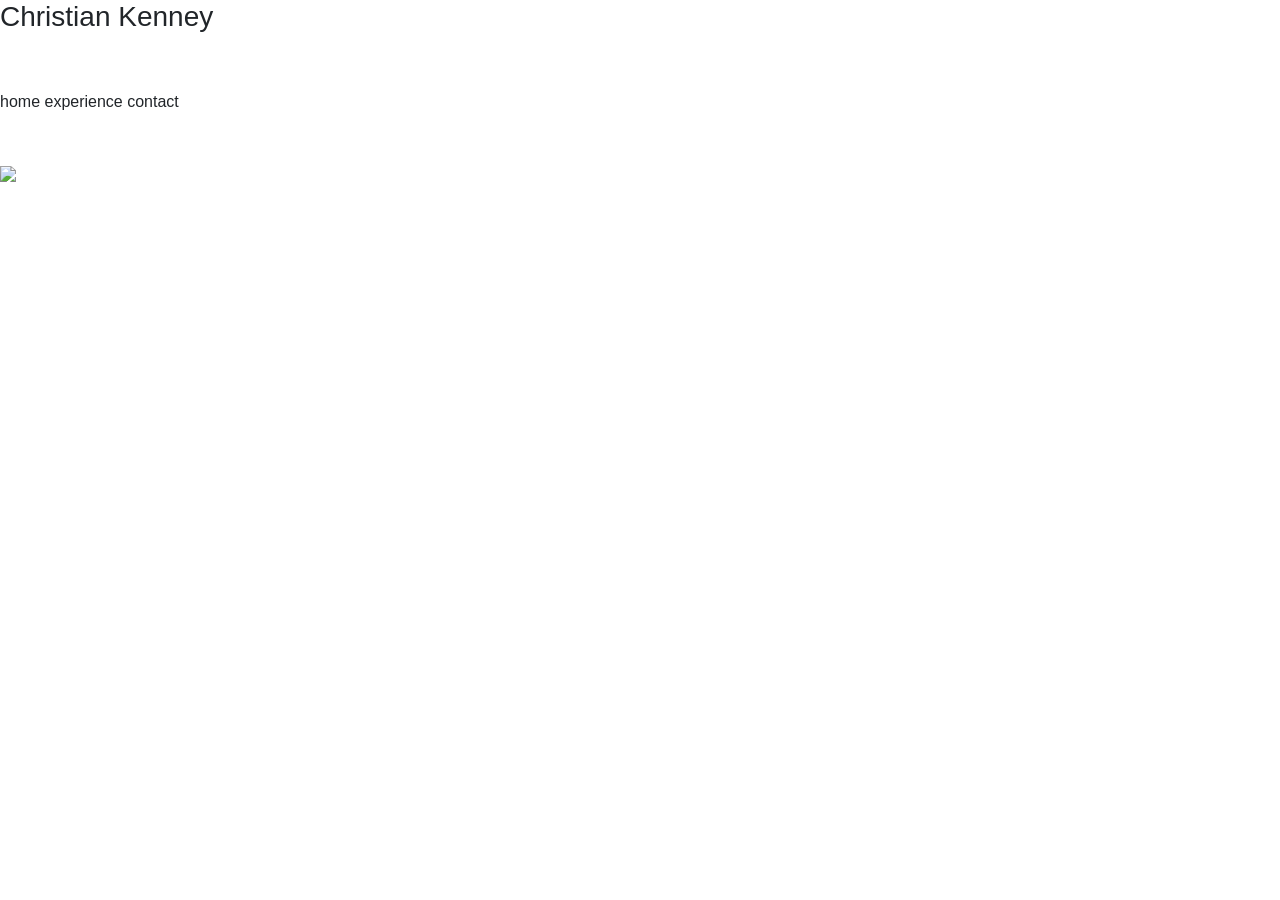
==== Homepage.html @ e566ed6b "initial commit" ====
<!DOCTYPE html>
<html lang="en">
<head>
    <meta charset="UTF-8">
    <title>Christian Kenney</title>
</head>
<link rel="stylesheet" href="https://maxcdn.bootstrapcdn.com/bootstrap/4.0.0/css/bootstrap.min.css" integrity="sha384-Gn5384xqQ1aoWXA+058RXPxPg6fy4IWvTNh0E263XmFcJlSAwiGgFAW/dAiS6JXm" crossorigin="anonymous">
<link rel="stylesheet" href="css/homePage.css">
<body>
<div id="canvasP">
    <h3>Christian Kenney</h3>
    <br>
    <br>
    <div><a class="hyperlinks">home</a> <a class="hyperlinks">experience</a> <a class="hyperlinks">contact</a>
    </div>
    <br>
    <br>
</div>
<div >
    <img id='frontPhoto' src="IMG_5545%20copy.JPG">
</div>
</body>
</html>
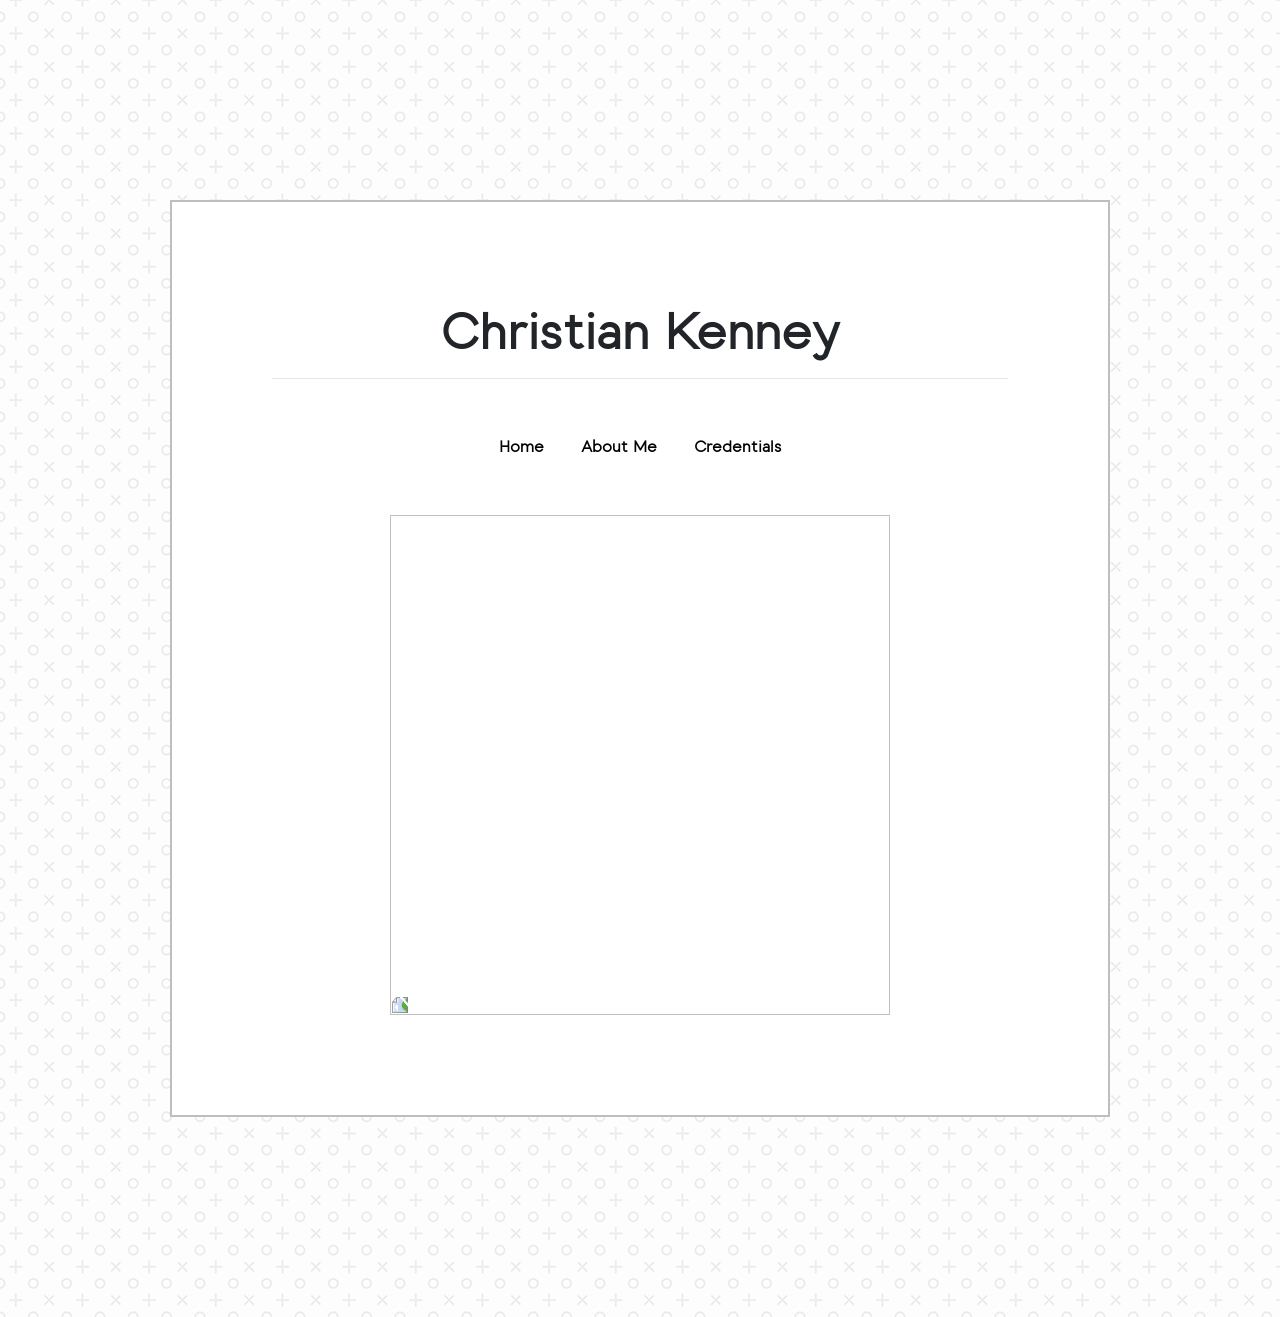
==== commit 848ab641: "dropdowns, webpages" ====
--- a/Homepage.html
+++ b/Homepage.html
@@ -5,19 +5,37 @@
     <title>Christian Kenney</title>
 </head>
 <link rel="stylesheet" href="https://maxcdn.bootstrapcdn.com/bootstrap/4.0.0/css/bootstrap.min.css" integrity="sha384-Gn5384xqQ1aoWXA+058RXPxPg6fy4IWvTNh0E263XmFcJlSAwiGgFAW/dAiS6JXm" crossorigin="anonymous">
-<link rel="stylesheet" href="css/homePage.css">
+<link rel="stylesheet" href="css/homePageCSS.css">
 <body>
 <div id="canvasP">
     <h3>Christian Kenney</h3>
+    <hr>
     <br>
-    <br>
-    <div><a class="hyperlinks">home</a> <a class="hyperlinks">experience</a> <a class="hyperlinks">contact</a>
+
+    <a class="dropbtn" href="Homepage.html">Home</a>
+    <div class="dropdown">
+        <p class="dropbtn">About Me</p>
+        <div class="dropdown-content">
+            <a href="">Contact</a>
+            <a href="Bio.html">Bio</a>
+            <a href="https://www.linkedin.com/in/christian-kenney-2055b6127/" target="_blank">LinkedIn</a>
+            <a href="https://twitter.com/ckenney217?lang=en"  target="_blank">Twitter</a>
+        </div>
     </div>
+    <div class="dropdown">
+        <p class="dropbtn">Credentials</p>
+        <div class="dropdown-content">
+            <a href="#">Esports Resume</a>
+            <a href="#">Software Development Resume</a>
+            <a href="#">Github</a>
+        </div>
+    </div>
+
     <br>
     <br>
 </div>
 <div >
-    <img id='frontPhoto' src="IMG_5545%20copy.JPG">
+    <img id='frontPhoto' src="IMG_5545.JPG">
 </div>
 </body>
 </html>
--- a/css/homePageCSS.css
+++ b/css/homePageCSS.css
@@ -0,0 +1,87 @@
+* {
+    margin: 0;
+    font-family: TomaSans;
+    font-weight: bold;
+}
+html{
+    background-image: url('tic-tac-toe.png');
+
+}
+body{
+
+    background-color: white;
+    margin-top: 200px;
+    margin-bottom: 200px;
+    margin-left: 170px;
+    margin-right: 170px;
+    padding: 100px;
+    /*background-color: white;*/
+    border: 2px solid #b9c1b9;
+    text-align: center;
+
+}
+
+h3{
+    text-align: center;
+    font-size: 50px;
+    font-weight: bold;
+}
+p {
+    background-color: white;
+
+}
+#frontPhoto{
+    width: 500px;
+    height: 500px;
+    transform: rotate(270deg);
+}
+
+@font-face{
+    font-family: TomaSans;
+    src: url(TomaSans-Regular.ttf);
+}
+
+/* Dropdown Button */
+.dropbtn {
+    /*background-color: #4CAF50;*/
+    color: black;
+    padding: 16px;
+    font-size: 16px;
+    border: none;
+    /*opacity: .5;*/
+}
+
+/* The container <div> - needed to position the dropdown content */
+.dropdown {
+    position: relative;
+    display: inline-block;
+}
+
+/* Dropdown Content (Hidden by Default) */
+.dropdown-content {
+    /*font-size: 10px;*/
+    display: none;
+    position: absolute;
+    background-color: white;
+    border: 2px solid #b9c1b9;
+    min-width: 160px;
+    /*box-shadow: 0px 8px 16px 0px rgba(0,0,0,0.2);*/
+    z-index: 1;
+}
+
+/* Links inside the dropdown */
+.dropdown-content a {
+    color: black;
+    padding: 12px 16px;
+    text-decoration: none;
+    display: block;
+}
+
+/* Change color of dropdown links on hover */
+/*.dropdown-content a:hover {background-color: #ddd;}*/
+
+/* Show the dropdown menu on hover */
+.dropdown:hover .dropdown-content {display: block;}
+
+/* Change the background color of the dropdown button when the dropdown content is shown */
+/*.dropdown:hover .dropbtn {background-color: #3e8e41;}*/
